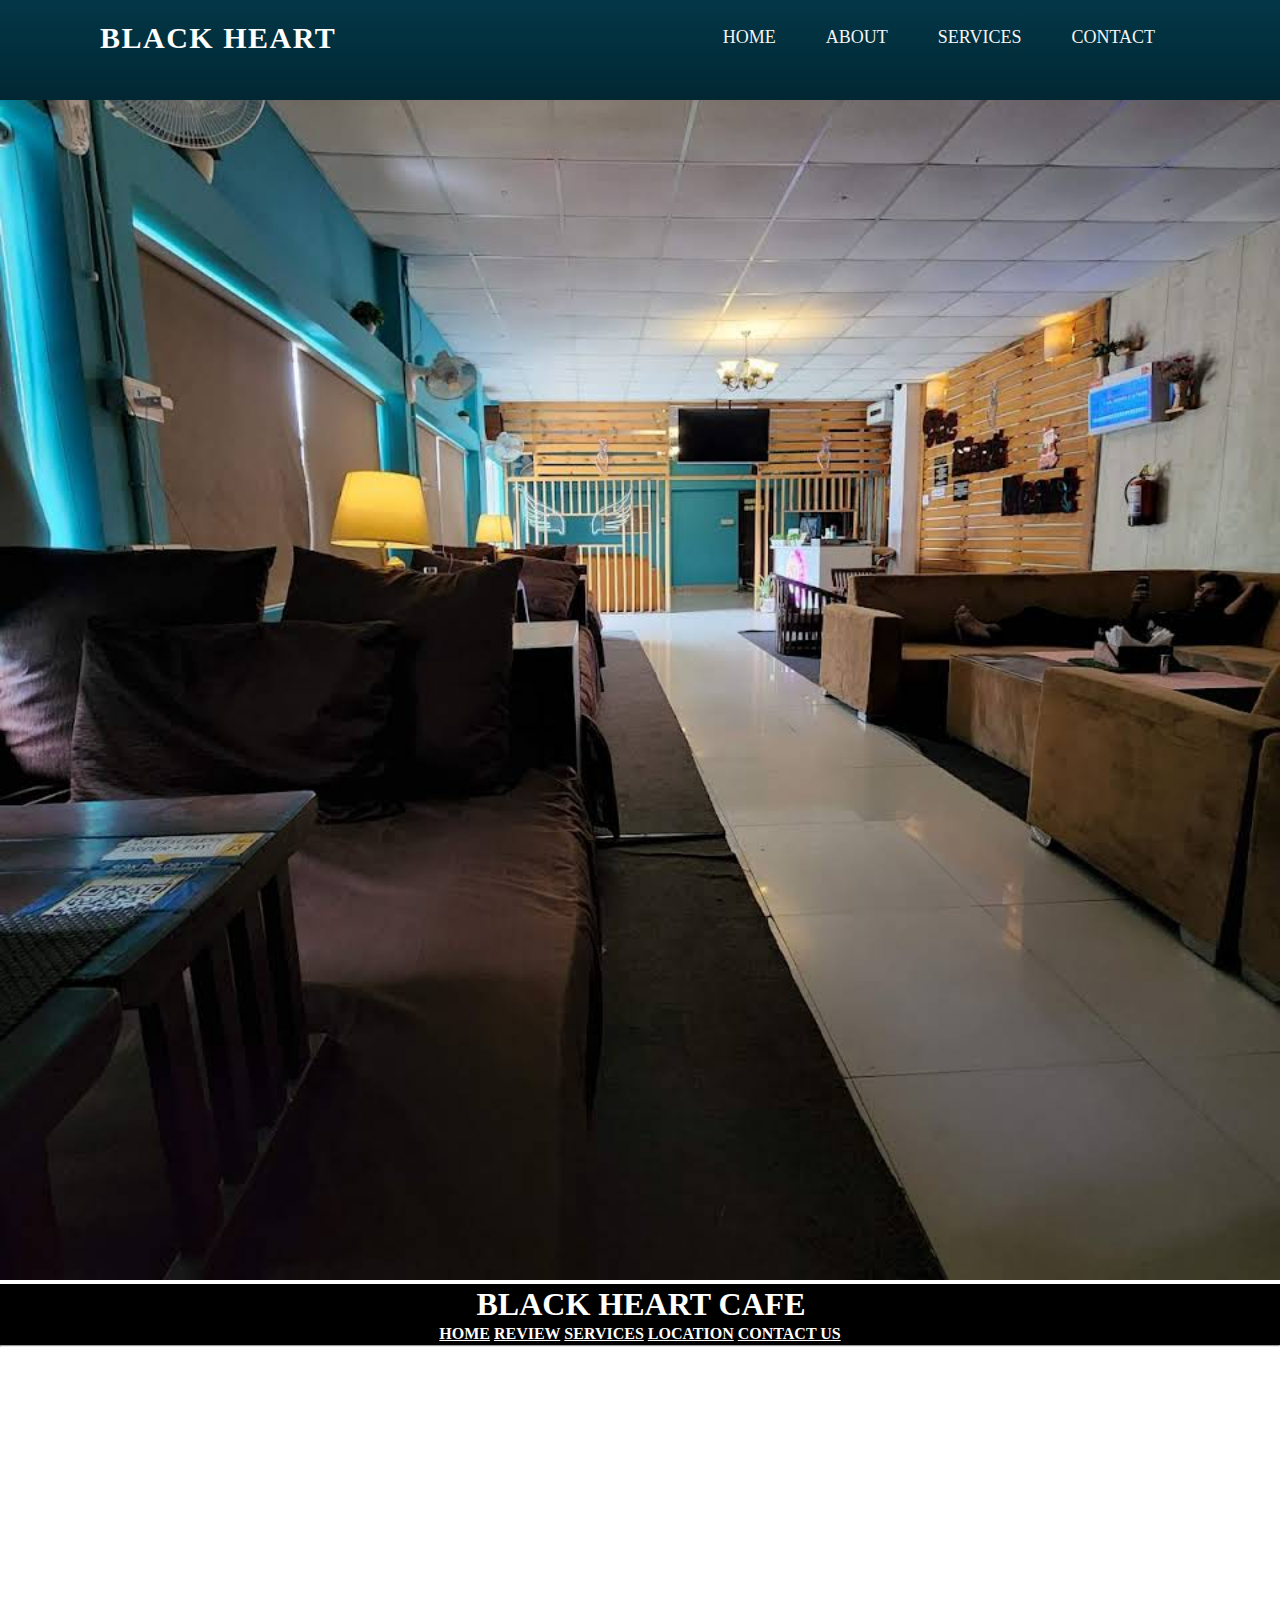
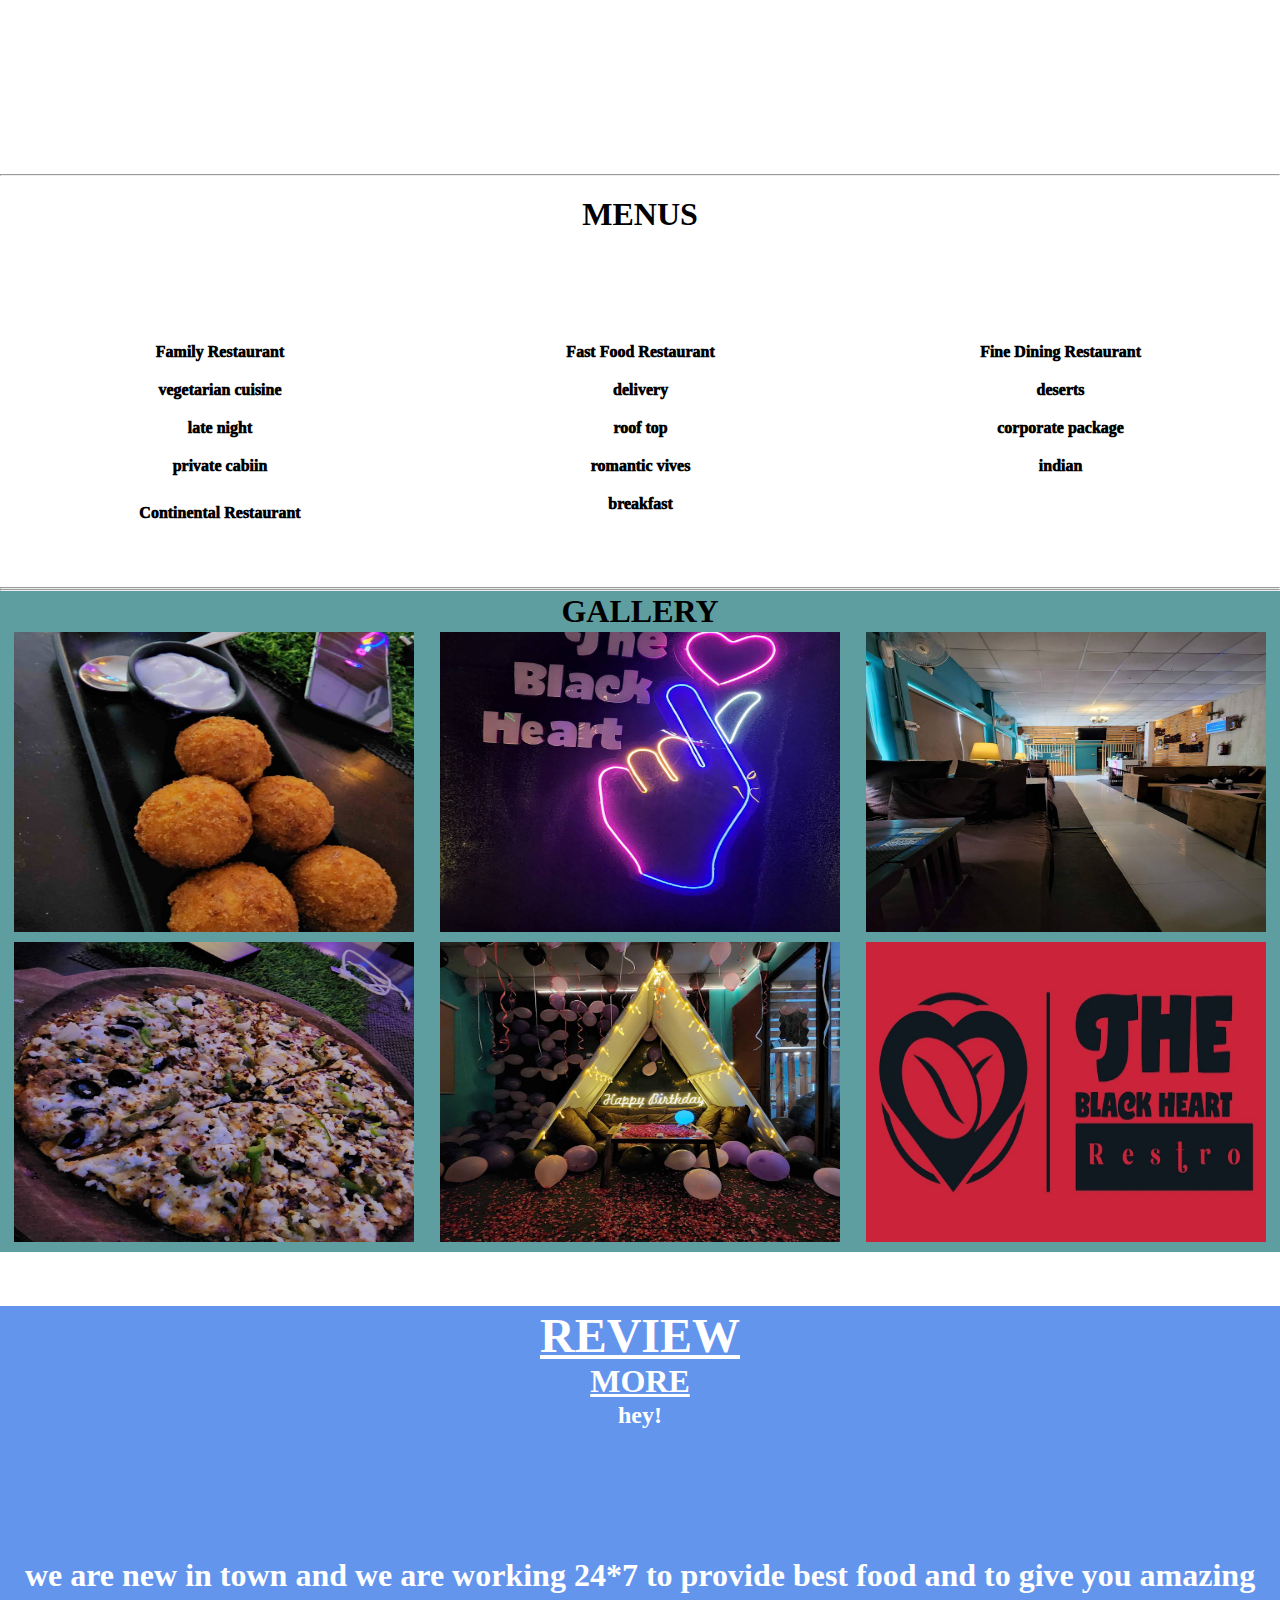
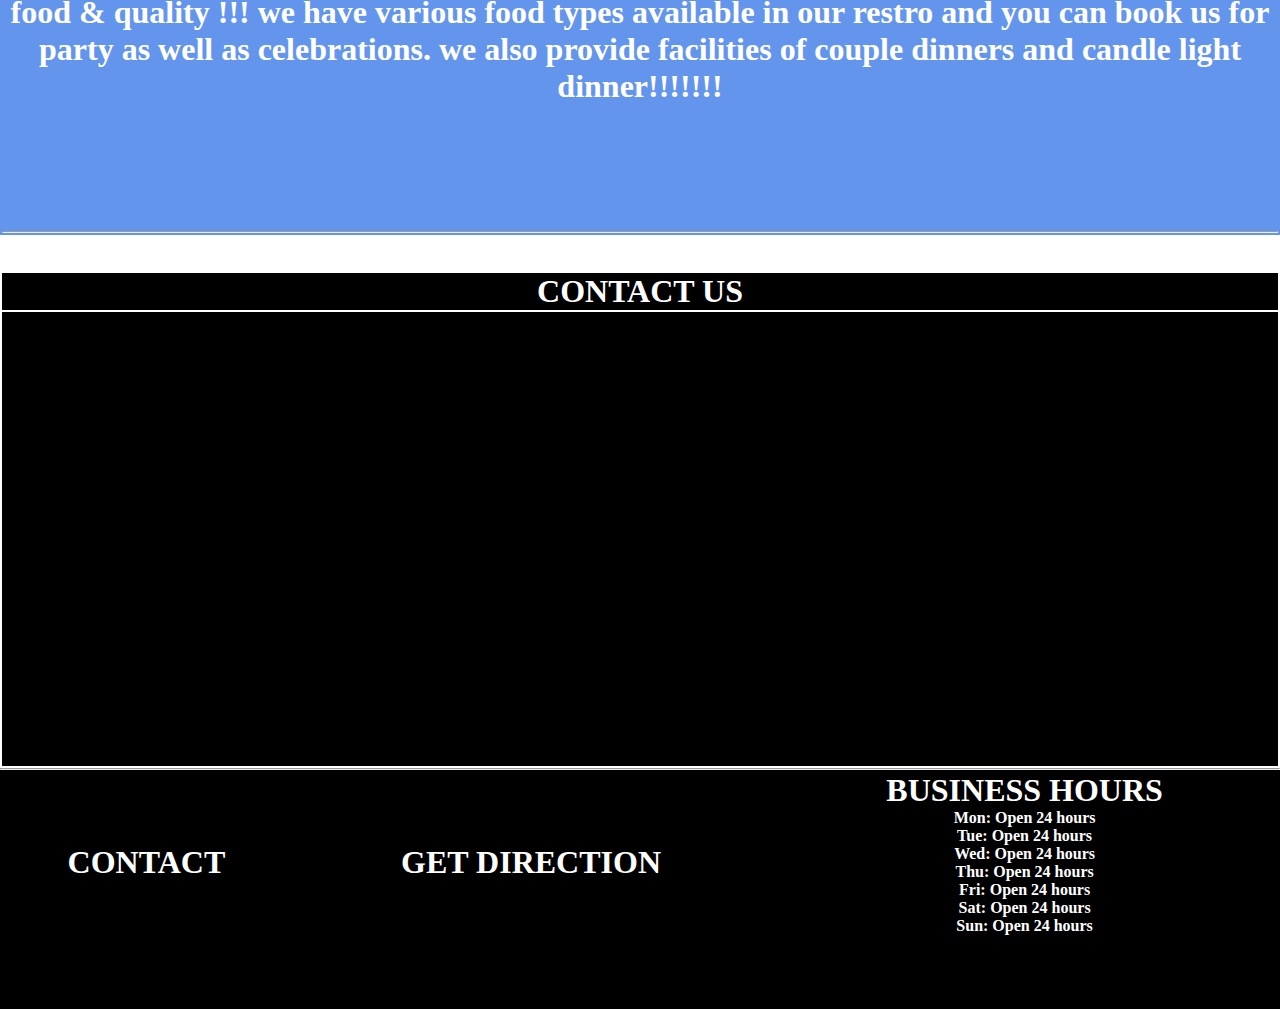
==== index.html @ 0ec263a9 "Rename index.html.html to index.html" ====
<!DOCTYPE html>
<html lang="en">
<head>
    <meta charset="UTF-8">
    <meta http-equiv="X-UA-Compatible" content="IE=edge">
    <meta name="viewport" content="width=device-width, initial-scale=1.0">
    <title>blackheart||home</title>
    <link rel="stylesheet" href="/blackheart.css">
    <link rel="stylesheet" href="/navigation bar .css">
    
</head>
<body >
    <!--navigation bar -->
    <nav class="navlogo">
        <div class="logo">
         <p>black heart</p>
        </div>
        <ul>
         <li><a href="#">HOME</a></li>
         <li><a href="#">about</a></li>
         <li><a href="#">services</a></li>
         <li><a href="#">contact</a></li>
        </ul>
     </nav>
     <div class="content">
         <img src="/2022-06-21.jpg" alt="">
     </div>
    
    <table class="head" align="center" width=100% >
         <thead>
            <tr>
                <th><p> <img src="https://th.bing.com/th/id/OIP.qVz9BnQ88tjPQ4Uc_8FDLgHaHa?pid=ImgDet&rs=1" height="200" alt=""></p></th>
                <th> <h1>BLACK HEART CAFE</h1></th>
                 
            </tr>
        </thead>
         <tbody>
        
         <tr>
             <th colspan="2" >
                
                    <a href="">HOME</a>
                     <a href="">REVIEW</a>
                     <a href="">SERVICES</a>
                      <a href="#location">LOCATION</a>
                      <a href="">CONTACT US</a>
                 
                </th>
             </tr>
            </tbody>
    </table>
    <hr>
    <table class="page" width=100% >
        <tr>
            <th> 
                <h1 style="color:white;" >OUR SERVICES</h1></p>
            </th>
        </tr>
        <tr>
            <th align="middle" >
                <br><br><br><br><br><br><br><br><br>
                <h2 style="color:white ;"> <strong>Eat|Drink|Dine|Takeaway <br> 24 hours</strong> </h2>
                <br><br><br>

             </th>
        </tr>
        <tr>
            <th >
                <a href=""><img src=https://londonbincleaning.com/wp-content/uploads/2019/11/get-a-quote-button.png height="100" alt="" ></a>
             </th>
        </tr>
        <tr>
            <th>
                <a href="tel:9992543215"><img src="https://www.pngkey.com/png/full/166-1666710_call-now-button-png.png" height="100" alt=""></a>
                <br><br><br><br>
            </th>


        </tr>
        
    </table>
    <hr>
    <br>
    <table class="menubackground" align="center" width=100% >
        <tr>
            <th colspan="4">
                  <h1>MENUS</h1>
                  <br><br><br><br><br>

            </th>

        </tr>
        <tr>
            <th>
                <br>Family Restaurant<br>

            </th>
            <th>
                <br>Fast Food Restaurant<br>
                
            </th>
            <th>
                <br>Fine Dining Restaurant<br>
                
            </th>
        </tr>
        <tr>
            <th>
                <br>vegetarian cuisine<br>

            </th>
            <th>
                <br>delivery<br>
                
            </th>
            <th>
                <br>deserts<br>
                
            </th>
            <tr>
                <th>
                    <br>late night<br>
    
                </th>
                <th>
                    <br>roof top<br>
                    
                </th>
                <th>
                    <br>corporate package<br>
                    
                </th>
            </tr>
            <tr>
                <th>
                    <br>private cabiin<br>
    
                </th>
                <th>
                    <br>romantic vives<br>
                    
                </th>
                <th>
                    <br>indian<br>
                    
                </th>
            </tr>
            <tr>    
                <th>
                    <br>Continental Restaurant<br>
                    <br><br><br><b>
                </th>
                <th>
                    <br>breakfast<br>
                    <br><br><br><br>
                </th>
            </tr>
            
        </tr>
    </table>
    <hr>
    <p>
    <table class="gallerybackground" width=100% align="center">
        <tr>
            <th colspan="3">
                <h1>GALLERY</h1>
            </th>
        </tr>
        <tr>
            <th>
                <h1><img src="/2022-06-01 (1).jpeg" alt="restr" height="300" width="400"></h1>
            </th>
            <th>
                <h1><img src="/2022-06-21 (2).jpeg" alt="restro" height="300" width="400"></h1>
            </th>
            <th>
                <h1> <img src="/2022-06-21 (3).jpeg" alt="restro"height="300" width="400"></h1>
            </th>
        </tr>
        <tr>
            <th>
                <h1><img src="/2022-06-21 (4).jpeg" alt="restro"height="300" width="400"></h1>
            </th>
            <th>
                <h1><img src="/2022-06-21 (5).jpeg" alt="resgtro"height="300" width="400"></h1>
            </th>
            <th>
                <h1><img src="/2021-12-22.jpg" alt="restro"height="300" width="400"></h1>
            </th>
        </tr>
        <hr>
    </table>
    <br>
    <table class="reviewbackground" align="center" width=100%>
        <tr>
            <th >
                <a href=""><h1 style="font-size: 3rem;">REVIEW </h1></a>
                <a href=""><h1> MORE</h1></a> 
            </th>
        </tr>
        <tr><br><br>
            <th>  <h2>hey!</h2></th>
        </tr>
        <tr>
            <th>
                <br><br><br><br><br><br><br>
              <h1> we are new in town and we are working 24*7 to provide best food and to give you amazing food & quality !!!
we have various food types available in our restro and you can book us for party as well as celebrations. we also provide facilities of couple dinners and candle light dinner!!!!!!! </h1> 
<br><br><br><br><br><br><br><hr>
            </th>
        </tr>
        </table>
<br><br>
    <table align="center" width="100%">
        <tr class="head">
            <th> <h1>CONTACT US
                <a name="location"></a>
            </h1></th>
            
        </tr>
        <tr class="head">
           <th>
            
            <iframe src="https://www.google.com/maps/embed?pb=!1m18!1m12!1m3!1d3553.313720774998!2d75.90773201457507!3d27.05184368306789!2m3!1f0!2f0!3f0!3m2!1i1024!2i768!4f13.1!3m3!1m2!1s0x396da524d6a9692d%3A0x547c137ce91c0170!2sThe%20black%20heart%20restro!5e0!3m2!1sen!2sin!4v1659195280081!5m2!1sen!2sin" width="800" height="450" style="border:0;" allowfullscreen="" loading="lazy" referrerpolicy="no-referrer-when-downgrade"></iframe></th> 
        </tr>
        
        
    </table>
    </p>

<p> 
      <hr>
    <table class="head" align="center" width=100%>
        <tr>
            <th> <h1>CONTACT</h1>
                <a href="/contact.html"><img src="https://img.favpng.com/6/15/24/contact-us-icon-contact-icon-png-favpng-u899e7qdSHyXUkqYkKQiD9PAJ.jpg" width="100" alt=""></a>
                <br><br><br>

            </th>
            <th><h1>GET DIRECTION</h1>
                <a name="location"></a>
                <a  href="https://www.google.com/maps/place/The+black+heart+restro/@27.0518437,75.907732,17z/data=!3m1!4b1!4m12!1m6!3m5!1s0x396da524d6a9692d:0x547c137ce91c0170!2sThe+black+heart+restro!8m2!3d27.0518437!4d75.9099207!3m4!1s0x396da524d6a9692d:0x547c137ce91c0170!8m2!3d27.0518437!4d75.9099207"> <img src="https://cdn3.iconfinder.com/data/icons/map-pins-v-2/512/map_pin_arrow_destination_four_points-256.png" width="100" alt=""></a>
                <br><br><br>

            </th>
            <th><h1>BUSINESS HOURS</h1>
                <p>
                    Mon:	Open 24 hours <br>
                 Tue:	Open 24 hours <br>
                 Wed:	Open 24 hours <br>
                   Thu:	Open 24 hours <br>
                  Fri:	Open 24 hours <br>
                 Sat:	Open 24 hours <br>
                 Sun:	Open 24 hours <br>
                </p>
                <br><br><br><br>

            </th>
        </tr>
    </table>
</p>


</body>
</html>
---- blackheart.css ----
.head{
    background-color: black;
    
    text-decoration: solid;

}
.head th{
    font-style: bold;
    color: white;
}
/* is se effect atta h jis se hum ispe jate h to blink hota h yeh*/
.head tbody a:hover{
    color: brown;
    transition: all;
    

}
.head th a{
    font-style: bold;
    color: white;

}
.page{
    background-image: url("https://i.pinimg.com/originals/0d/8f/22/0d8f228a2ccf48829284688d562de995.png");
    background-size: 100%;
   
    background-repeat: no-repeat;
    
}
.page tr th h2{
    color: black;
    font-size: xx-large;
    font-weight: bolder;
    padding: 0px 20px;
    width: fit-content;
    cursor: pointer;
    
   
}
.page tr th h2:hover{
    color: brown;
    transition: all;
}


.menubackground{

    background-image: url("https://th.bing.com/th/id/R.0959760c34d494ffe9c2fb5cd6cc6ab3?rik=nd%2bfd1W3jhvenQ&riu=http%3a%2f%2fimages.freecreatives.com%2fwp-content%2fuploads%2f2015%2f03%2fu-vintage-wallpaper-brown-light.jpg&ehk=SO40u9t%2bUTtVkaEZ0ucDbXvIHReahjA1ZsTtvQcIJL4%3d&risl=&pid=ImgRaw&r=0");
}
.menubackground tr th{
    
    font-style: unset;
    font-weight: 1000;
    font-family: Georgia, 'Times New Roman', Times, serif;
}
.gallerybackground{
    background-color: cadetblue;
}
.reviewbackground{
    background-color: cornflowerblue;
    background-image: url("https://jimssportsbar.com/cms/wp-content/uploads/2018/01/JSC_122934990.jpg" );
}
.reviewbackground tr th {
    font-weight: bolder;
    color: white;
    
    text-shadow: azure;
}
.reviewbackground tr th a{
    color: white;

}
.contactpage{
    background-color:;
    font-size: large;
    background-color: steelblue;
    
    
    
    font-weight: bolder;
    text-align: center;
}
.contactpage p{
    background-color:;
    font-size: large;
    background-color: steelblue;
     font-weight: bolder;
    text-align: center;
}


.submitbtn{
    text-align: center;
    border-image: none;
    background-color: steelblue;
}
---- navigation bar .css ----
*{
    margin: 0px;
    padding: 0px;
    box-sizing: border-box;
}
.navlogo{
    width: 100%;
    height: 100px;
    line-height: 75px;
    padding: 0px 100px;
    position: fixed;
    background-image: linear-gradient(#033747,#012733);
}
nav .logo p{
    font-size: 30px;
    font-weight: bold;
    float: left;
    color: white;
    text-transform: uppercase;
    letter-spacing: 1.5px;
    cursor: pointer;
}
nav ul{
    
    float: right;

}
nav li{
    display: inline block;
    list-style: none;
    float: left;
}
nav li a{
    font-size: 18px;
    text-transform: uppercase;
    color: whitesmoke;
    text-decoration: none;
    padding: 0px 25px;
}
nav li a:hover{
    color: chocolate;
    transition: all ;
}
.content img{
    width: 100%;
    background-size: cover;
    background-position: center;
}
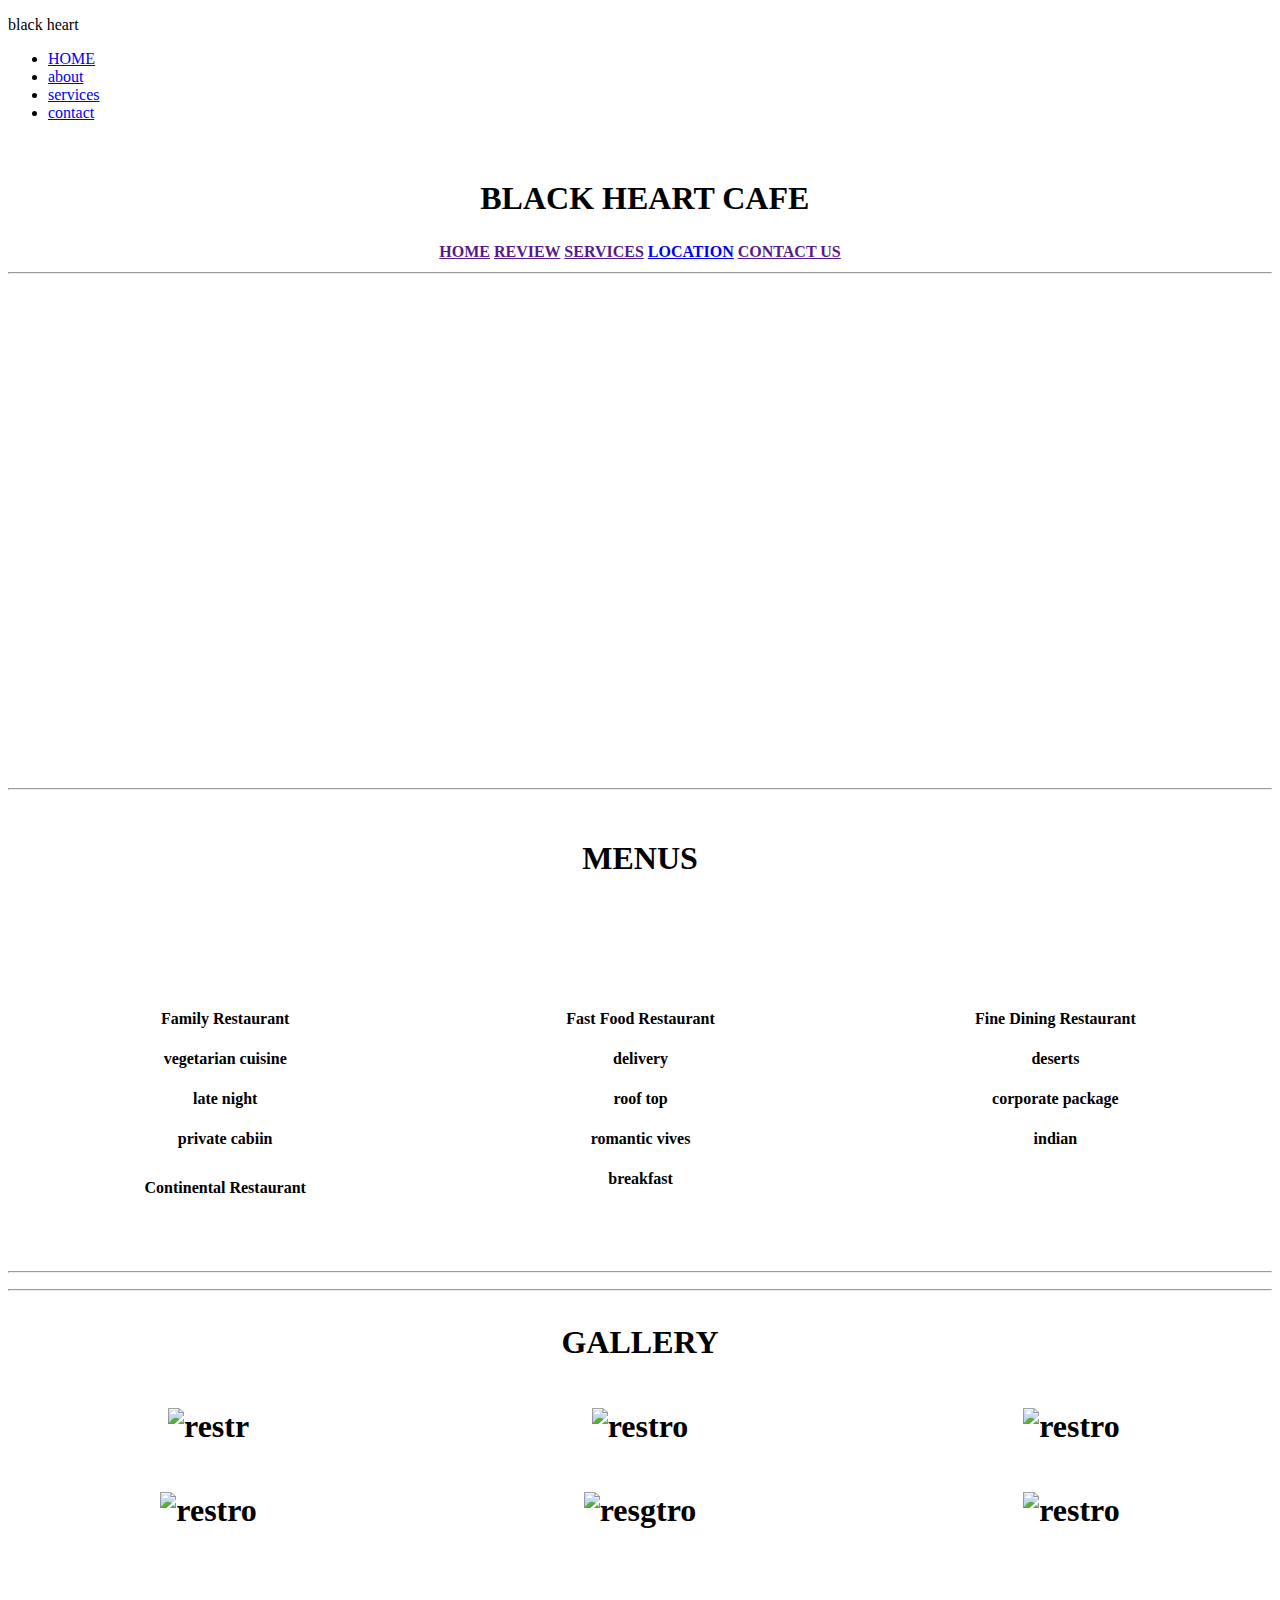
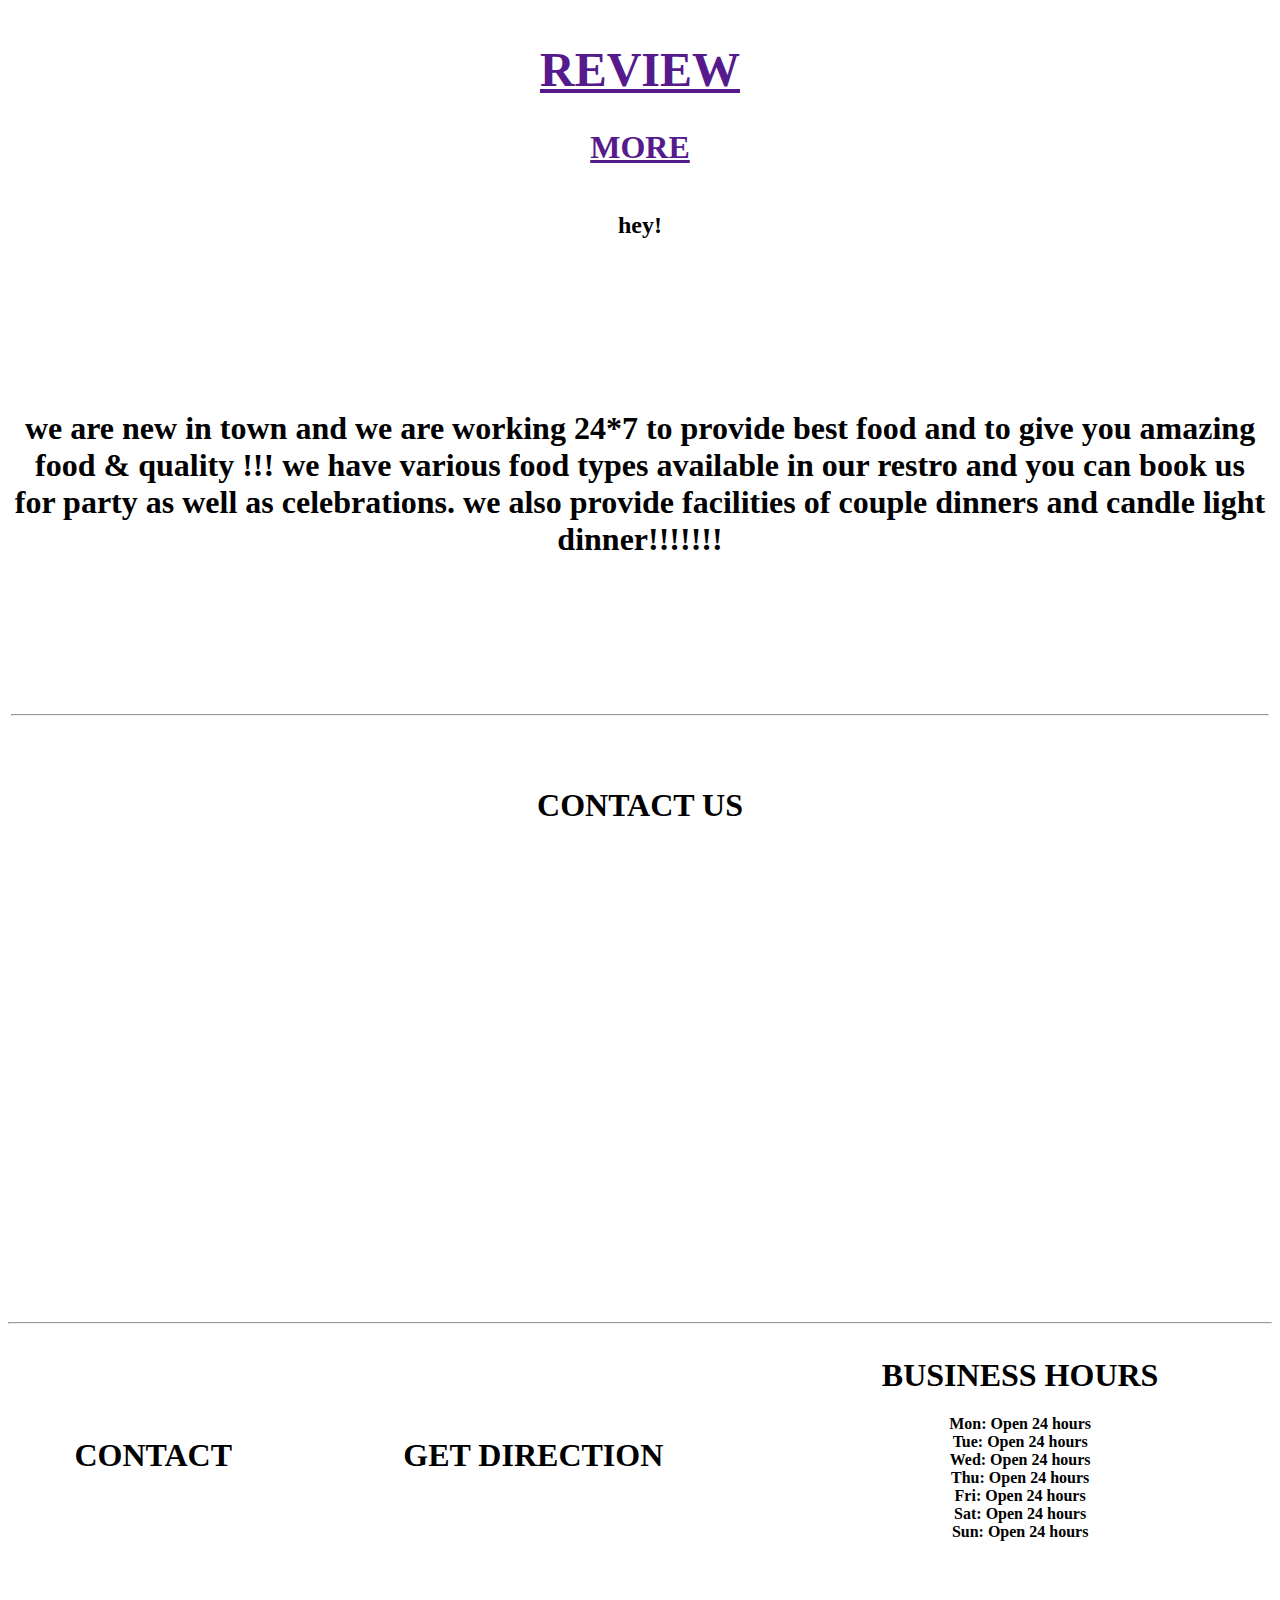
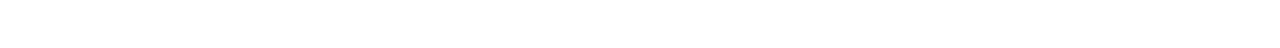
==== commit 1d4b1106: "Update index.html" ====
--- a/index.html
+++ b/index.html
@@ -5,8 +5,8 @@
     <meta http-equiv="X-UA-Compatible" content="IE=edge">
     <meta name="viewport" content="width=device-width, initial-scale=1.0">
     <title>blackheart||home</title>
-    <link rel="stylesheet" href="/blackheart.css">
-    <link rel="stylesheet" href="/navigation bar .css">
+    <link rel="stylesheet" href="cafe/blackheart.css">
+    <link rel="stylesheet" href="cafe/navigation bar .css">
     
 </head>
 <body >
@@ -23,7 +23,7 @@
         </ul>
      </nav>
      <div class="content">
-         <img src="/2022-06-21.jpg" alt="">
+         <img src="cafe/2022-06-21.jpg" alt="">
      </div>
     
     <table class="head" align="center" width=100% >
@@ -168,24 +168,24 @@
         </tr>
         <tr>
             <th>
-                <h1><img src="/2022-06-01 (1).jpeg" alt="restr" height="300" width="400"></h1>
-            </th>
-            <th>
-                <h1><img src="/2022-06-21 (2).jpeg" alt="restro" height="300" width="400"></h1>
-            </th>
-            <th>
-                <h1> <img src="/2022-06-21 (3).jpeg" alt="restro"height="300" width="400"></h1>
-            </th>
-        </tr>
-        <tr>
-            <th>
-                <h1><img src="/2022-06-21 (4).jpeg" alt="restro"height="300" width="400"></h1>
-            </th>
-            <th>
-                <h1><img src="/2022-06-21 (5).jpeg" alt="resgtro"height="300" width="400"></h1>
-            </th>
-            <th>
-                <h1><img src="/2021-12-22.jpg" alt="restro"height="300" width="400"></h1>
+                <h1><img src="cafe/2022-06-01 (1).jpeg" alt="restr" height="300" width="400"></h1>
+            </th>
+            <th>
+                <h1><img src="cafe/2022-06-21 (2).jpeg" alt="restro" height="300" width="400"></h1>
+            </th>
+            <th>
+                <h1> <img src="cafe/2022-06-21 (3).jpeg" alt="restro"height="300" width="400"></h1>
+            </th>
+        </tr>
+        <tr>
+            <th>
+                <h1><img src="/cafe/2022-06-21 (4).jpeg" alt="restro"height="300" width="400"></h1>
+            </th>
+            <th>
+                <h1><img src="/cafe/2022-06-21 (5).jpeg" alt="resgtro"height="300" width="400"></h1>
+            </th>
+            <th>
+                <h1><img src="/cafe/2021-12-22.jpg" alt="restro"height="300" width="400"></h1>
             </th>
         </tr>
         <hr>
